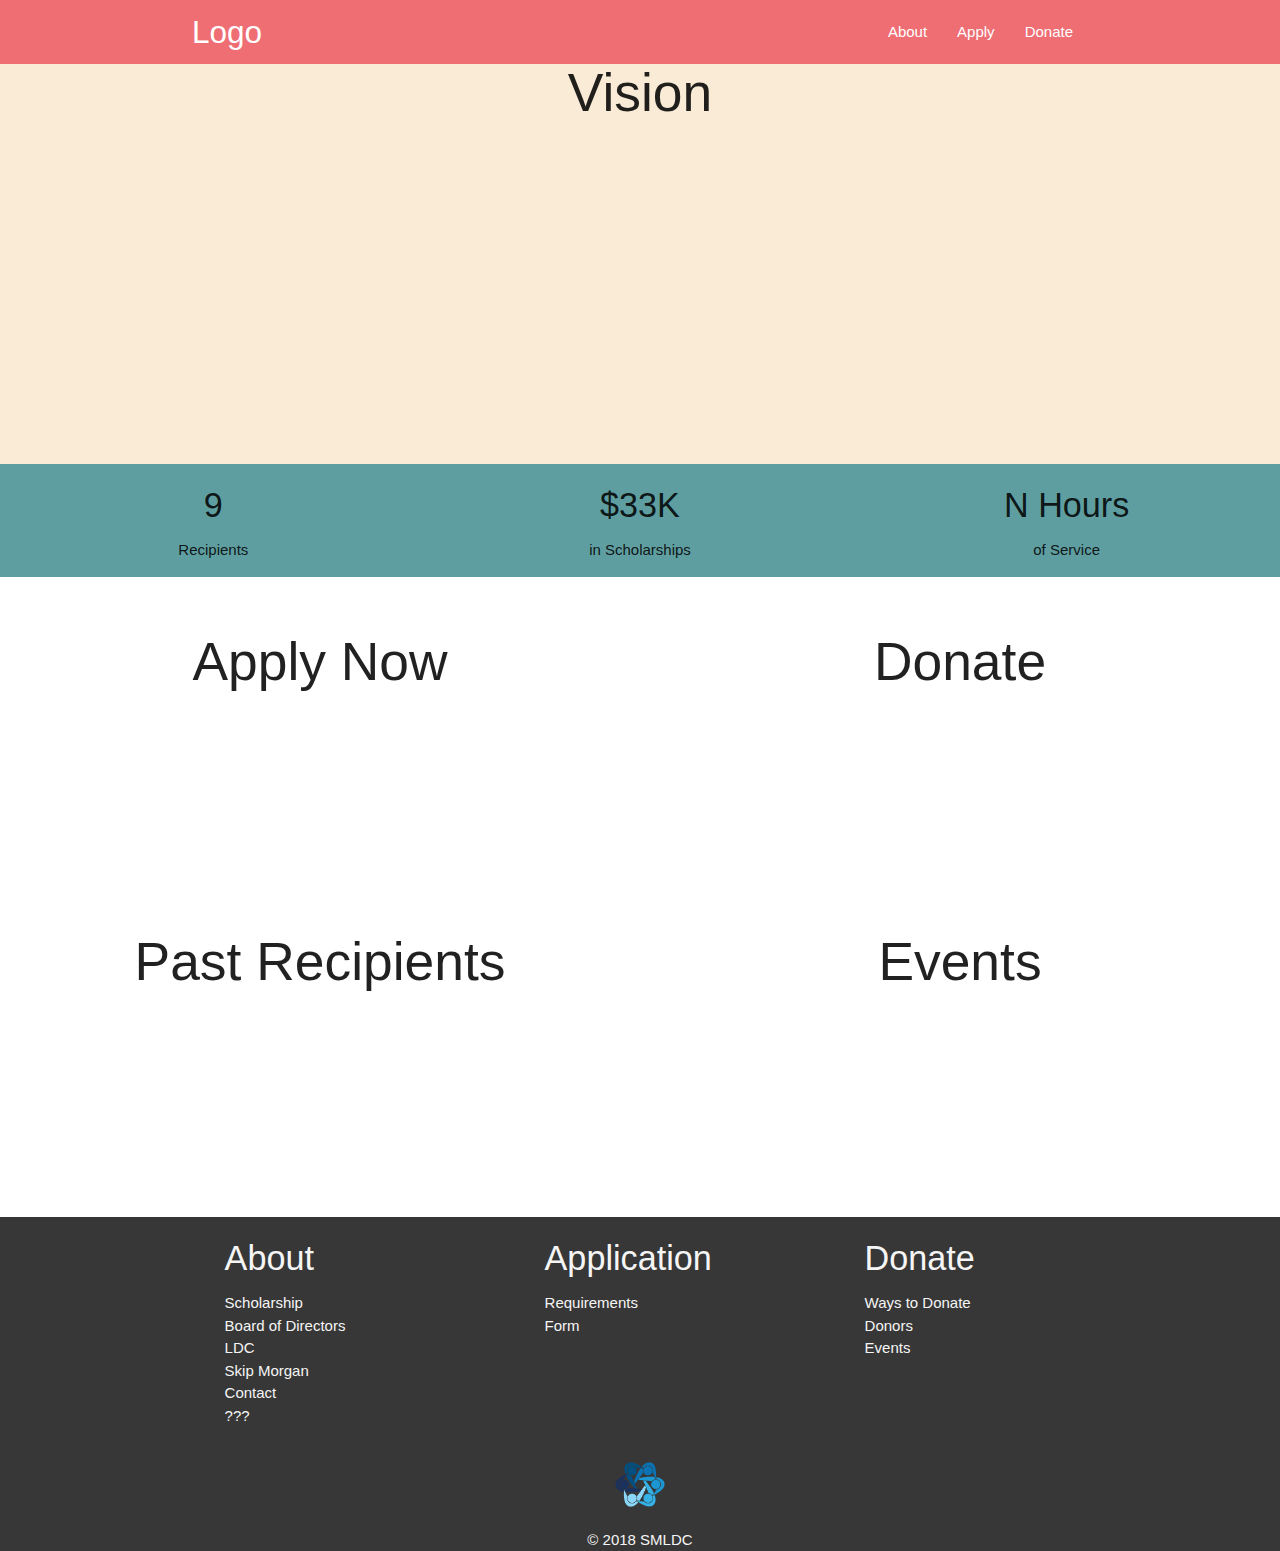
==== index.html @ 4f0af46a "Initial commit" ====
<!doctype html>
<html lang="en">
<head>
    <meta charset="UTF-8">
    <meta name="viewport"
          content="width=device-width, user-scalable=no, initial-scale=1.0, maximum-scale=1.0, minimum-scale=1.0">
    <meta http-equiv="X-UA-Compatible" content="ie=edge">
    <title>Skip Morgan LDC Scholarship Fund - Home</title>
    <link rel="stylesheet" href="https://cdnjs.cloudflare.com/ajax/libs/materialize/1.0.0/css/materialize.min.css">
    <link rel="stylesheet" href="styles.css">

</head>
<body>
<header>
    <nav>
        <div class="nav-wrapper container">
            <a href="#" class="brand-logo">Logo</a>
            <ul id="nav-mobile" class="right hide-on-med-and-down">
                <li><a href="about.html">About</a></li>
                <li><a href="apply.html">Apply</a></li>
                <li><a href="donate.html">Donate</a></li>
            </ul>
        </div>
    </nav>
    <section class="vision">
        <h2 class="center-align">Vision</h2>

        <!--Vision-->
        <!--Learn more-->
    </section>
    <section class="stats row center-align">
        <div class="col s4">
            <h4>9</h4>
            <p>Recipients</p>
        </div>
        <div class="col s4">
            <h4>$33K</h4>
            <p>in Scholarships</p>
        </div>
        <div class="col s4">
            <h4>N Hours</h4>
            <p>of Service</p>
        </div>
        <!--stats - 9 recipients, $33K in scholarships given, N hours of service-->
    </section>
</header>
<main class="row ctas">

    <div class="col s6 center-align cta">
        <h2>Apply Now</h2>
    </div>

    <div class="col s6 center-align cta">
        <h2>Donate</h2>
    </div>

    <div class="col s6 center-align cta">
        <h2>Past Recipients</h2>
    </div>

    <div class="col s6 center-align cta">
        <h2>Events</h2>
    </div>

</main>
<footer>
    <section class="row">
        <div class="col s2 offset-s2">
            <h4>About</h4>
            <ul>
                <li>Scholarship</li>
                <li>Board of Directors</li>
                <li>LDC</li>
                <li>Skip Morgan</li>
                <li>Contact</li>
                <li>???</li>
            </ul>
        </div>
        <div class="col s2 offset-s1">
            <h4>Application</h4>
            <ul>
                <li>Requirements</li>
                <li>Form</li>
            </ul>
        </div>
        <div class="col s2 offset-s1">
            <h4>Donate</h4>
            <ul>
                <li>Ways to Donate</li>
                <li>Donors</li>
                <li>Events</li>
            </ul>
        </div>
    </section>
    <section>
        <div class="center-align">
            <img src="img/LDCscholarship_Logo_Only.png" alt="LDC Scholarship Logo" class="logo">
        </div>
        <p class="center-align copyright">&copy; 2018 SMLDC</p>
    </section>
</footer>
<script src="https://cdnjs.cloudflare.com/ajax/libs/materialize/1.0.0/js/materialize.min.js"></script>
</body>
</html>
---- styles.css ----
* {
    box-sizing: border-box;
}

.vision {
    background-color: antiquewhite;
    min-height: 400px;
    margin-bottom: 0;
}

.vision > h2 {
    margin: 0;
}

.stats {
    background-color: cadetblue;
    min-height: 100px;
}

main.ctas > div.cta {
    min-height: 300px;
}

footer {
    background-color: #373737;
    color: whitesmoke;
}

footer > p {
    margin-bottom: 0;
}

footer .logo {
    max-width: 50px;
}

.copyright {
    margin-bottom: 0;
}
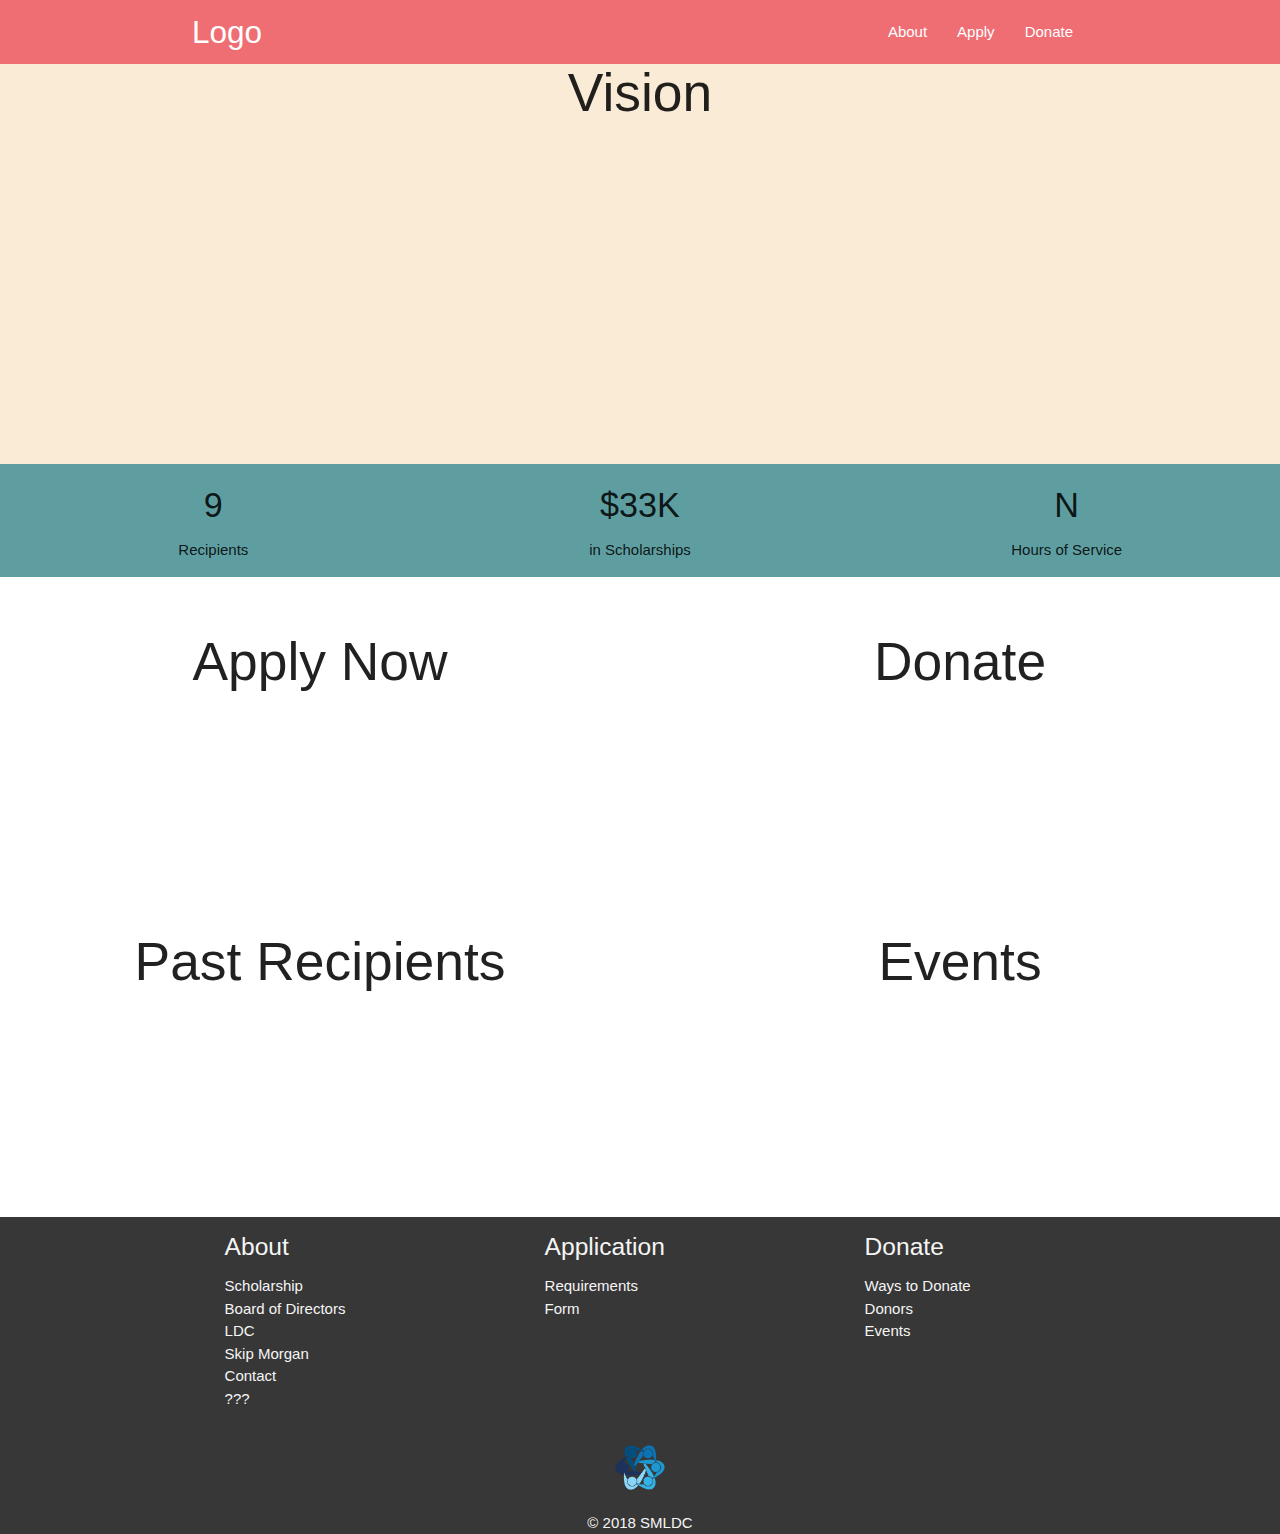
==== commit 5870bd84: "Add footer to every page" ====
--- a/index.html
+++ b/index.html
@@ -1,104 +1,106 @@
 <!doctype html>
 <html lang="en">
+
 <head>
     <meta charset="UTF-8">
-    <meta name="viewport"
-          content="width=device-width, user-scalable=no, initial-scale=1.0, maximum-scale=1.0, minimum-scale=1.0">
+    <meta name="viewport" content="width=device-width, user-scalable=no, initial-scale=1.0, maximum-scale=1.0, minimum-scale=1.0">
     <meta http-equiv="X-UA-Compatible" content="ie=edge">
     <title>Skip Morgan LDC Scholarship Fund - Home</title>
     <link rel="stylesheet" href="https://cdnjs.cloudflare.com/ajax/libs/materialize/1.0.0/css/materialize.min.css">
-    <link rel="stylesheet" href="styles.css">
+    <link rel="stylesheet" href="styles/main.css">
 
 </head>
+
 <body>
-<header>
-    <nav>
-        <div class="nav-wrapper container">
-            <a href="#" class="brand-logo">Logo</a>
-            <ul id="nav-mobile" class="right hide-on-med-and-down">
-                <li><a href="about.html">About</a></li>
-                <li><a href="apply.html">Apply</a></li>
-                <li><a href="donate.html">Donate</a></li>
-            </ul>
+    <header>
+        <nav>
+            <div class="nav-wrapper container">
+                <a href="#" class="brand-logo">Logo</a>
+                <ul id="nav-mobile" class="right hide-on-med-and-down">
+                    <li><a href="./pages/about-scholarship.html">About</a></li>
+                    <li><a href="./pages/apply.html">Apply</a></li>
+                    <li><a href="./pages/donate.html">Donate</a></li>
+                </ul>
+            </div>
+        </nav>
+        <section class="vision">
+            <h2 class="center-align">Vision</h2>
+
+            <!--Vision-->
+            <!--Learn more-->
+        </section>
+        <section class="stats row center-align">
+            <div class="col s4">
+                <h4>9</h4>
+                <p>Recipients</p>
+            </div>
+            <div class="col s4">
+                <h4>$33K</h4>
+                <p>in Scholarships</p>
+            </div>
+            <div class="col s4">
+                <h4>N</h4>
+                <p>Hours of Service</p>
+            </div>
+            <!--stats - 9 recipients, $33K in scholarships given, N hours of service-->
+        </section>
+    </header>
+    <main class="row ctas">
+
+        <div class="col s12 l6 center-align cta">
+            <h2>Apply Now</h2>
         </div>
-    </nav>
-    <section class="vision">
-        <h2 class="center-align">Vision</h2>
 
-        <!--Vision-->
-        <!--Learn more-->
-    </section>
-    <section class="stats row center-align">
-        <div class="col s4">
-            <h4>9</h4>
-            <p>Recipients</p>
+        <div class="col s12 l6 center-align cta">
+            <h2>Donate</h2>
         </div>
-        <div class="col s4">
-            <h4>$33K</h4>
-            <p>in Scholarships</p>
+
+        <div class="col s12 l6 center-align cta">
+            <h2>Past Recipients</h2>
         </div>
-        <div class="col s4">
-            <h4>N Hours</h4>
-            <p>of Service</p>
+
+        <div class="col s12 l6 center-align cta">
+            <h2>Events</h2>
         </div>
-        <!--stats - 9 recipients, $33K in scholarships given, N hours of service-->
-    </section>
-</header>
-<main class="row ctas">
 
-    <div class="col s6 center-align cta">
-        <h2>Apply Now</h2>
-    </div>
+    </main>
+    <footer>
+        <section class="row">
+            <div class="col s4 l2 offset-l2">
+                <h5>About</h4>
+                    <ul>
+                        <li>Scholarship</li>
+                        <li>Board of Directors</li>
+                        <li>LDC</li>
+                        <li>Skip Morgan</li>
+                        <li>Contact</li>
+                        <li>???</li>
+                    </ul>
+            </div>
+            <div class="col s4 l2 offset-l1">
+                <h5>Application</h4>
+                    <ul>
+                        <li>Requirements</li>
+                        <li>Form</li>
+                    </ul>
+            </div>
+            <div class="col s4 l2 offset-l1">
+                <h5>Donate</h4>
+                    <ul>
+                        <li>Ways to Donate</li>
+                        <li>Donors</li>
+                        <li>Events</li>
+                    </ul>
+            </div>
+        </section>
+        <section>
+            <div class="center-align">
+                <img src="img/LDCscholarship_Logo_Only.png" alt="LDC Scholarship Logo" class="logo">
+            </div>
+            <p class="center-align copyright">&copy; 2018 SMLDC</p>
+        </section>
+    </footer>
+    <script src="https://cdnjs.cloudflare.com/ajax/libs/materialize/1.0.0/js/materialize.min.js"></script>
+</body>
 
-    <div class="col s6 center-align cta">
-        <h2>Donate</h2>
-    </div>
-
-    <div class="col s6 center-align cta">
-        <h2>Past Recipients</h2>
-    </div>
-
-    <div class="col s6 center-align cta">
-        <h2>Events</h2>
-    </div>
-
-</main>
-<footer>
-    <section class="row">
-        <div class="col s2 offset-s2">
-            <h4>About</h4>
-            <ul>
-                <li>Scholarship</li>
-                <li>Board of Directors</li>
-                <li>LDC</li>
-                <li>Skip Morgan</li>
-                <li>Contact</li>
-                <li>???</li>
-            </ul>
-        </div>
-        <div class="col s2 offset-s1">
-            <h4>Application</h4>
-            <ul>
-                <li>Requirements</li>
-                <li>Form</li>
-            </ul>
-        </div>
-        <div class="col s2 offset-s1">
-            <h4>Donate</h4>
-            <ul>
-                <li>Ways to Donate</li>
-                <li>Donors</li>
-                <li>Events</li>
-            </ul>
-        </div>
-    </section>
-    <section>
-        <div class="center-align">
-            <img src="img/LDCscholarship_Logo_Only.png" alt="LDC Scholarship Logo" class="logo">
-        </div>
-        <p class="center-align copyright">&copy; 2018 SMLDC</p>
-    </section>
-</footer>
-<script src="https://cdnjs.cloudflare.com/ajax/libs/materialize/1.0.0/js/materialize.min.js"></script>
-</body>
 </html>--- a/styles/main.css
+++ b/styles/main.css
@@ -0,0 +1,48 @@
+* {
+    box-sizing: border-box;
+}
+
+/*
+Materialize screen sizes: 
+
+S: <= 600px
+M: > 600px
+L: > 992px
+XL: > 1200px
+*/
+
+.vision {
+    background-color: antiquewhite;
+    min-height: 400px;
+    margin-bottom: 0;
+}
+
+.vision>h2 {
+    margin: 0;
+}
+
+.stats {
+    background-color: cadetblue;
+    min-height: 100px;
+}
+
+main.ctas>div.cta {
+    min-height: 300px;
+}
+
+footer {
+    background-color: #373737;
+    color: whitesmoke;
+}
+
+footer>p {
+    margin-bottom: 0;
+}
+
+footer .logo {
+    max-width: 50px;
+}
+
+.copyright {
+    margin-bottom: 0;
+}